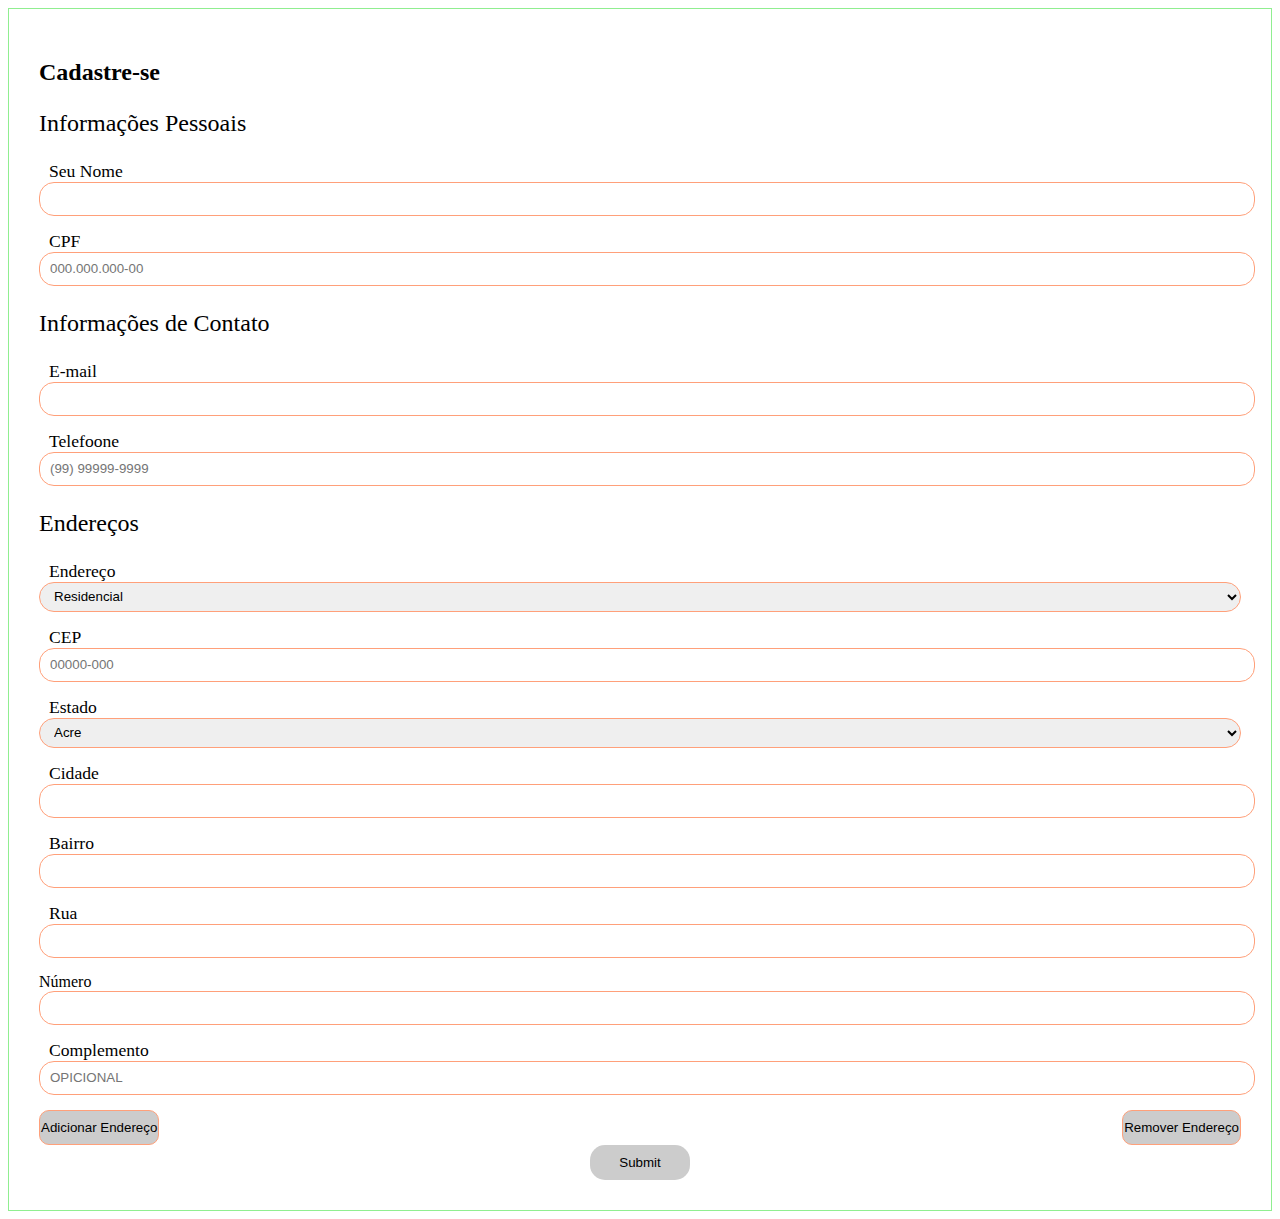
==== Teste1/index.html @ 800b10e7 "alterações" ====
<!DOCTYPE html>
<html>

<head>
    <meta charset="utf-8">
    <link rel="stylesheet" href="style.css">
    <title>Teste1</title>
</head>

<body>
    <form action="Scripts/cadastro.php" method="POST" class="formulario">
        <h2>Cadastre-se</h2>
        <p>Informações Pessoais</p>
        <div class="field">
            <label for="Nome">Seu Nome</label>
            <input type="text" class="nome" name="nome" required>
        </div>
        <div class="field">
            <label for="cpf">CPF</label>
            <input type="text" class="cpf" name="cpf" required minlength="11" maxlength="11" placeholder="000.000.000-00">
        </div>

        <p>Informações de Contato</p>
        <div class="field">
            <label for="Email">E-mail</label>
            <input type="email" class="email" name="email" required>
        </div>
        <div class="field">
            <label for="Telefone">Telefoone</label>
            <input type="text" class="telefone" name="telefone" required minlength="11" maxlength="15" placeholder="(99) 99999-9999">
        </div>

        <p>Endereços</p>
        <div class="enderecos">
            <div class="item">
                <div class="field">
                    <label for="tipocep">Endereço</label>
                    <select class="tipocep" name="tipocep[]">
                        <option value="residencial">Residencial</option>
                        <option value="comercial">Comercial</option>
                        <option value="entrega">Entrega</option>
                        <option value="geral">Geral</option>
                    </select>
                </div>
                <div class="field">
                    <label for="cep">CEP</label>
                    <input type="text" class="cep" id="1" name="cep[]" onfocusout="buscaCep(this)" required minlength="9" maxlength="9" placeholder="00000-000">
                </div>
                <div class="field">
                    <label for="uf">Estado</label>
                    <select class="uf 1" name="uf[]">
                    <option value="AC">Acre</option>
                    <option value="AL">Alagoas</option>
                    <option value="AP">Amapá</option>
                    <option value="AM">Amazonas</option>
                    <option value="BA">Bahia</option>
                    <option value="CE">Ceará</option>
                    <option value="DF">Distrito Federal</option>
                    <option value="ES">Espírito Santo</option>
                    <option value="GO">Goiás</option>
                    <option value="MA">Maranhão</option>
                    <option value="MT">Mato Grosso</option>
                    <option value="MS">Mato Grosso do Sul</option>
                    <option value="MG">Minas Gerais</option>
                    <option value="PA">Pará</option>
                    <option value="PB">Paraíba</option>
                    <option value="PR">Paraná</option>
                    <option value="PE">Pernambuco</option>
                    <option value="PI">Piauí</option>
                    <option value="RJ">Rio de Janeiro</option>
                    <option value="RN">Rio Grande do Norte</option>
                    <option value="RS">Rio Grande do Sul</option>
                    <option value="RO">Rondônia</option>
                    <option value="RR">Roraima</option>
                    <option value="SC">Santa Catarina</option>
                    <option value="SP">São Paulo</option>
                    <option value="SE">Sergipe</option>
                    <option value="TO">Tocantins</option>
                </select>
                </div>
                <div class="field">
                    <label for="cidade">Cidade</label>
                    <input type="text" class="cidade 1" name="cidade[]" required>
                </div>
                <div class="field">
                    <label for="bairro">Bairro</label>
                    <input type="text" class="bairro 1" name="bairro[]" required>
                </div>
                <div class="field">
                    <label for="rua">Rua</label>
                    <input type="text" class="rua 1" name="rua[]" required>
                </div>
                <div class="fiel">
                    <label for="numero">Número</label>
                    <input type="text" class="numero 1" name="numero[]" required>
                </div>
                <div class="field">
                    <label for="complemento">Complemento</label>
                    <input type="text" class="complemento 1" name="complemento[]" placeholder="OPICIONAL">
                </div>
            </div>
        </div>
        <div class="botoes">
            <input type="button" value="Adicionar Endereço" class="addendereco"></input>
            <input type="button" value="Remover Endereço" class="removeendereco"></input>
        </div>
        <input type="submit" class="action">
    </form>
</body>

<script type="text/javascript" src="https://code.jquery.com/jquery-3.2.1.min.js"></script>
<script type="text/javascript" src="Scripts/cepapi.js"></script>
<script type="text/javascript" src="Scripts/main.js"></script>

</html>
---- Teste1/style.css ----
body {
    padding: 30px;
    border: 1px solid lightgreen;
}

.formulario h2,
p {
    width: 100%;
    font-size: 1.5em;
}

.field {
    width: 100%;
    margin: 15px 0;
}

.field label {
    padding-left: 10px;
    font-size: 1.1em;
    display: block;
    width: 100%;
}

input[type=text],
input[type=email],
select {
    width: 100%;
    padding-left: 10px;
    height: 30px;
    line-height: 30px;
    border-radius: 15px;
    border: 1px solid lightsalmon;
    outline: none;
}

input[type=text]:focus,
input[type=email]:focus,
select:focus {
    border: 1px solid blue;
}

input[type=submit] {
    display: block;
    background-color: #ccc;
    height: 35px;
    border: none;
    outline: 0;
    cursor: pointer;
    width: 100px;
    margin: 0 auto;
    text-align: center;
    border-radius: 15px;
}

.botoes {
    display: flex;
    justify-content: space-between;
}

.addendereco,
.removeendereco {
    background-color: #ccc;
    height: 35px;
    border: 1px solid lightsalmon;
    outline: 0;
    cursor: pointer;
    border-radius: 10px;
    padding: 1px;
}
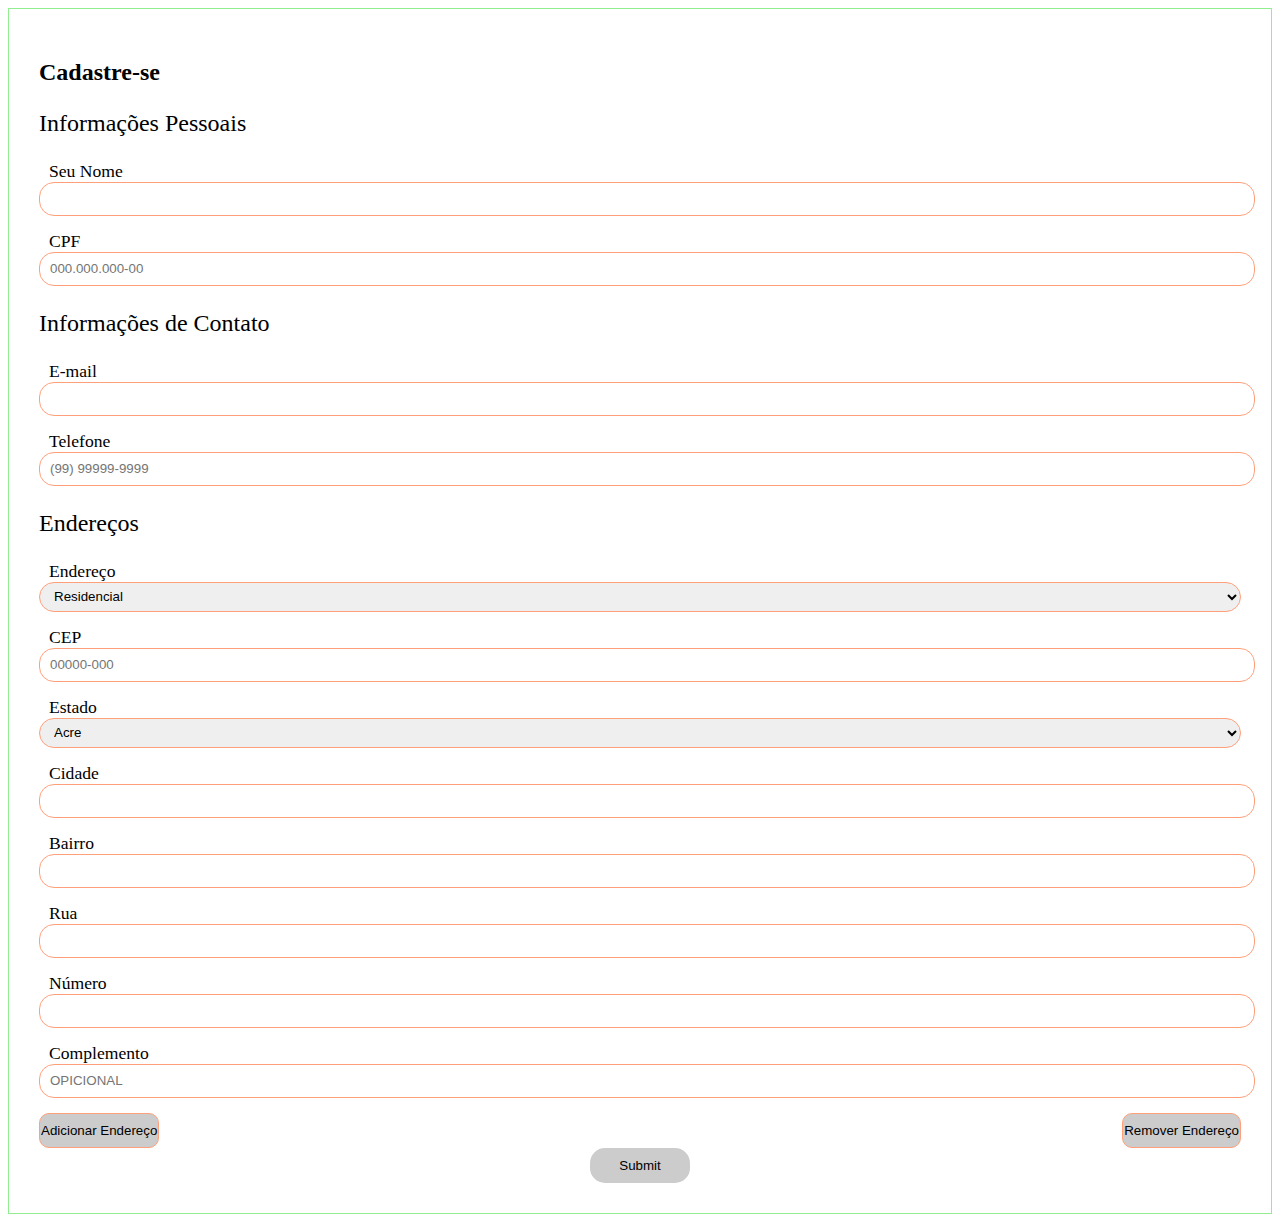
==== commit f6c7402c: "Adicionando máscaras para evitar Cros-site scripting e para maior organização dos dados" ====
--- a/Teste1/index.html
+++ b/Teste1/index.html
@@ -8,7 +8,7 @@
 </head>
 
 <body>
-    <form action="Scripts/cadastro.php" method="POST" class="formulario">
+    <form action="Conexão/cadastro.php" method="POST" class="formulario">
         <h2>Cadastre-se</h2>
         <p>Informações Pessoais</p>
         <div class="field">
@@ -17,7 +17,7 @@
         </div>
         <div class="field">
             <label for="cpf">CPF</label>
-            <input type="text" class="cpf" name="cpf" required minlength="11" maxlength="11" placeholder="000.000.000-00">
+            <input type="text" class="cpf" name="cpf" required minlength="14" maxlength="14" placeholder="000.000.000-00">
         </div>
 
         <p>Informações de Contato</p>
@@ -26,8 +26,8 @@
             <input type="email" class="email" name="email" required>
         </div>
         <div class="field">
-            <label for="Telefone">Telefoone</label>
-            <input type="text" class="telefone" name="telefone" required minlength="11" maxlength="15" placeholder="(99) 99999-9999">
+            <label for="Telefone">Telefone</label>
+            <input type="text" class="telefone" name="telefone" required minlength="14" maxlength="16" placeholder="(99) 99999-9999">
         </div>
 
         <p>Endereços</p>
@@ -35,7 +35,7 @@
             <div class="item">
                 <div class="field">
                     <label for="tipocep">Endereço</label>
-                    <select class="tipocep" name="tipocep[]">
+                    <select class="tipocep" name="tipocep[0]">
                         <option value="residencial">Residencial</option>
                         <option value="comercial">Comercial</option>
                         <option value="entrega">Entrega</option>
@@ -44,11 +44,11 @@
                 </div>
                 <div class="field">
                     <label for="cep">CEP</label>
-                    <input type="text" class="cep" id="1" name="cep[]" onfocusout="buscaCep(this)" required minlength="9" maxlength="9" placeholder="00000-000">
+                    <input type="text" class="cep" id="1" name="cep[0]" onfocus="cepMask(this)" onfocusout="buscaCep(this)" required minlength="9" maxlength="9" placeholder="00000-000">
                 </div>
                 <div class="field">
                     <label for="uf">Estado</label>
-                    <select class="uf 1" name="uf[]">
+                    <select class="uf 1" name="uf[0]">
                     <option value="AC">Acre</option>
                     <option value="AL">Alagoas</option>
                     <option value="AP">Amapá</option>
@@ -80,23 +80,23 @@
                 </div>
                 <div class="field">
                     <label for="cidade">Cidade</label>
-                    <input type="text" class="cidade 1" name="cidade[]" required>
+                    <input type="text" class="cidade 1" name="cidade[0]" required>
                 </div>
                 <div class="field">
                     <label for="bairro">Bairro</label>
-                    <input type="text" class="bairro 1" name="bairro[]" required>
+                    <input type="text" class="bairro 1" name="bairro[0]" required>
                 </div>
                 <div class="field">
                     <label for="rua">Rua</label>
-                    <input type="text" class="rua 1" name="rua[]" required>
+                    <input type="text" class="rua 1" name="rua[0]" required>
                 </div>
-                <div class="fiel">
+                <div class="field">
                     <label for="numero">Número</label>
-                    <input type="text" class="numero 1" name="numero[]" required>
+                    <input type="text" class="numero 1" name="numero[0]" required>
                 </div>
                 <div class="field">
                     <label for="complemento">Complemento</label>
-                    <input type="text" class="complemento 1" name="complemento[]" placeholder="OPICIONAL">
+                    <input type="text" class="complemento 1" name="complemento[0]" placeholder="OPICIONAL">
                 </div>
             </div>
         </div>
@@ -109,6 +109,8 @@
 </body>
 
 <script type="text/javascript" src="https://code.jquery.com/jquery-3.2.1.min.js"></script>
+<script type="text/javascript" src="Scripts/jquery.mask.js"></script>
+<script type="text/javascript" src="Scripts/masks.js"></script>
 <script type="text/javascript" src="Scripts/cepapi.js"></script>
 <script type="text/javascript" src="Scripts/main.js"></script>
 
